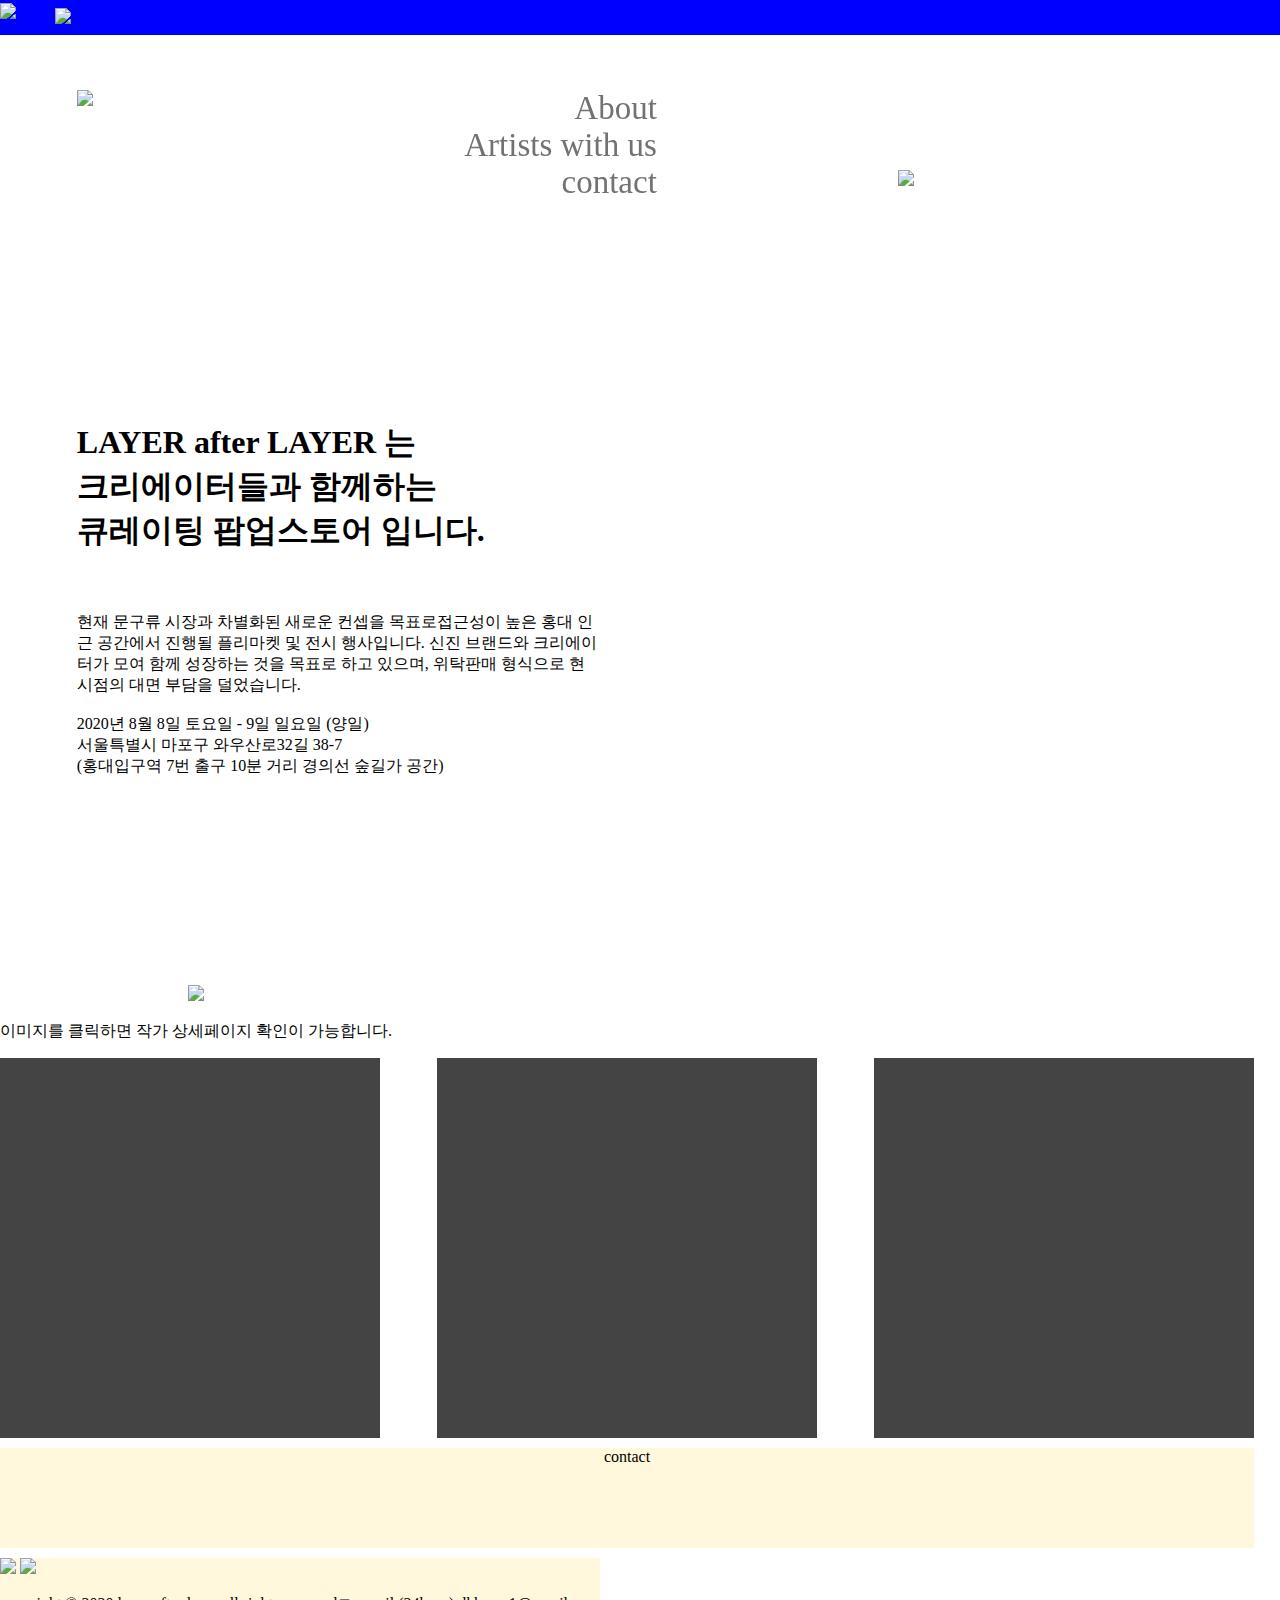
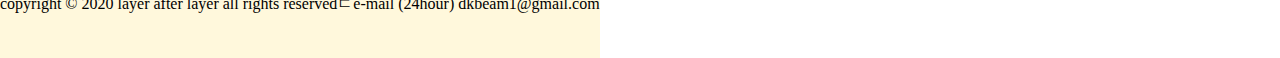
==== index.html @ 57782db5 "박스 수정중(박스+json파일 써서 만들기)" ====
<!DOCTYPE html>
<html>
  <head>
    <title>Layer-After-Layer</title>
    <meta charset="utf-8">
    <meta name="viewport" content="width=device-width, initial-scale=1.0">

    <link href="css/L_Lsite.css" rel="stylesheet">
    <script src="js/jquery-3.4.1.min.js"></script>
    <script src="js/action.js"></script>
    
  </head>
  <body>
        <div id="top_background"></div>   

        <section class="top">     
            <div id="banner">
                <div id="banner_in">
                    <div>
                        <img id="banner_icon" src="./img/banner_icon.svg" />
                        <img id="banner_text" src="./img/banner_text.svg" />
                    </div>
                    <div>
                        <img id="banner_icon" src="./img/banner_icon.svg" />
                        <img id="banner_text" src="./img/banner_text.svg" />
                    </div>
                    <div>
                        <img id="banner_icon" src="./img/banner_icon.svg" />
                        <img id="banner_text" src="./img/banner_text.svg" />
                    </div>
                    <div>
                        <img id="banner_icon" src="./img/banner_icon.svg" />
                        <img id="banner_text" src="./img/banner_text.svg" />
                    </div>
                    <div>
                        <img id="banner_icon" src="./img/banner_icon.svg" />
                        <img id="banner_text" src="./img/banner_text.svg" />
                    </div>
                    <div>
                        <img id="banner_icon" src="./img/banner_icon.svg" />
                        <img id="banner_text" src="./img/banner_text.svg" />
                    </div>
                    <div>
                        <img id="banner_icon" src="./img/banner_icon.svg" />
                        <img id="banner_text" src="./img/banner_text.svg" />
                    </div>
                </div>
            </div>

            <div id="main">
                <img id="main_logo" src="./img/L_L_logo.svg" />
                <ul id="main_menu">
                    <li>
                        <div class="listStyle" id="listStyle"></div>
                        <div>
                            <a class="listStyle" href="#about">About</a>
                        </div>
                    </li>
                    <li>
                        <div class="listStyle" id="listStyle"></div>
                        <a class="listStyle" href="#artists">Artists with us</a>
                    </li>
                    <li>
                        <div class="listStyle" id="listStyle"></div>
                        <a class="listStyle" href="#contact">contact</a>
                    </li>
                </ul>
                <img id="main_sticker" src="./img/sticker.svg" />
            </div>

        </section><!-- top -->

        <section class="body">
            <div id="about_text">
                <h1>
                    LAYER after LAYER 는<br>
                    크리에이터들과 함께하는<br>
                    큐레이팅 팝업스토어 입니다.<br>
                    <br>
                </h1>
                <p>
                    현재 문구류 시장과 차별화된 새로운 컨셉을 목표로접근성이 높은 홍대 인<br>
                    근 공간에서 진행될 플리마켓 및 전시 행사입니다. 신진 브랜드와 크리에이<br>
                    터가 모여 함께 성장하는 것을 목표로 하고 있으며, 위탁판매 형식으로 현<br>
                    시점의 대면 부담을 덜었습니다.<br>
                    <br>
                    2020년 8월 8일 토요일 - 9일 일요일 (양일)<br>
                    서울특별시 마포구 와우산로32길 38-7 <br>
                    (홍대입구역 7번 출구 10분 거리 경의선 숲길가 공간)<br>
                </p>
            </div>
            <div class="about_popup">
                <div id="about_popup">
                    <div id="about_message">
                        <img src="./img/head_icon.png" />
                        <p>이미지를 클릭하면 작가 상세페이지 확인이 가능합니다.</p>
                    </div>
                    <div id="artists">
                        <div class="wrapper">
                            <div class="box a" onclick="box(1)"></div>
                            <div class="box b" onclick="box(2)"></div>
                            <div class="box c" onclick="box('c')"></div>
                        </div>
                    </div>
                    
                    <div id="overlay" > <!--팝업창.-->
                        <div id="popup">
                        <div id="close">X</div>
                        </div>
                    </div>
                    <div id="contact">
                        contact
                    </div>
                </div>
            </div>
        </section> <!--body -->


        <section class="bottom">
            <div id="contact">
                <img id="contact_img1" src="./img/head_icon.png" />
                <img id="contact_img2" src="./img/contact2.png" />
                <p>
                    copyright © 2020 layer after layer all rights reservedㄷe-mail (24hour) dkbeam1@gmail.com
                </p>
            </div>
        </section>

  </body>
</html>
---- css/L_Lsite.css ----
body{
    margin:0;
    position: relative;
    font-family:'Galyon';
}
.top{
    float: left;
    width: 100%;
    position: fixed;
    z-index: 10;
}
#top_background{
    width: 100%; 
    position: relative;
    float: left;
    height: 400px;
}
#banner{
    top:0px;
    float: left;
    background-color: blue;
    width: 150%; 
    position: absolute;
    overflow: hidden;
    height: 35px;
}

#banner_icon{
    float: left;
    width: 42px;
    /* margin-right:10px; */
    margin-top:3px;
}
#banner_text{
    float: left;
    height: 18px;
    margin-top:8px;
    margin-right: 10px;
}
#banner_in{
    /* overflow: hidden;  */
    position: absolute;
}
#banner_in div{
    position: absolute;
}
#banner_icon{
    position: absolute;
}
#banner_text{
    position: absolute;
    left:55px;
}
/* main */
#main{
    width: 100%;
    clear: both;
    float: left;
    text-align: right;
    margin-top: 90px;
}
#main_logo{
    float: left;
    margin-left: 6%;
    /* .body랑 같음. */
    width: 180px;
    
}
#main_menu{
    position: relative;
    float: left;
    width: 300px;
    margin-top:0px;
    margin-left: 60px;
}
#main_menu li{
    float: right;
    clear: both;
    list-style-type: none;
    font-size:33px;
}
/* visited */
#main_menu li a:hover{
    color:blue;
}
#main_menu li a{
    text-decoration: none;
    color:#727272;
}
#listStyle{
    width: 11px;
    height: 12px;
    background-color: blue;
    border-radius: 50px;
    margin-right: 12px;
    margin-top: 13px;
    display: none;
}
.listStyle{
    float: left;
}

#main_sticker{
    width: 280px;
    float: right;
    margin-right: 8%;
    margin-top: 80px;
}

/* body */
.body{
    float: left;
    clear: both;
    height: auto;
    width: 100%;
    /* overflow: hidden; */
}
/* about */
#about{
    float: left;
    clear: both;
    /* margin-left: 80px; */
}
#about_text{
    float: left;
    clear: both;
    margin-left: 6%;
}
/* popup */
.about_popup{
    text-align: center;
}
#about_popup{
    float: left;
    clear: both;
    margin: 15% 0 0 0;
}
#about_message{
    float: left;
    clear: both;
}
#artists{
    float: left;
    clear: both;
}
.wrapper {
    display: grid;
    
    grid-template-columns: 380px 380px 380px;
    /* 옵션하나당 박스하나. */
    grid-template-rows: 380px;
    /* 옵션하나당 한줄 */
    grid-gap: 57px;
    background-color: #fff;
    color: #444;
    height: auto;
}
.box {
    background-color: #444;
    color: #fff;
    border-radius: 0px;
    padding: 20px;
    font-size: 150%;
}
#overlay {
    position: fixed;
    height: 100%; 
    width: 100%;
    top: 0;
    right: 0;  
    bottom: 0;
    left: 0;
    background: rgba(0,0,0,0.8);
    display: none;
    z-index: 10;
 }
#popup {
    max-width: 600px;
    width: 80%;
    max-height: 500px;
    height: 80%; 
    padding: 20px;
    position: relative;
    background: #fff;
    margin: 0 auto;
    margin-top: 10%;
 }
#close {
    position: absolute;
    top: 10px;
    right: 10px;
    cursor: pointer;
    color: #000;
 }


 
/* bottom */
.bottom{
    float: left;
    clear: both;
    height: auto;
}
#contact{
    margin-top: 10px;
    float: left;
    clear: both;
    width: 100%;
    height: 100px;
    background-color: cornsilk;
}

/* mobile */
@media only screen and (max-width : 400px){
    .top{
        position: absolute;
    }
    #main_logo{
        width: 100px;
    }
    #main_menu li{
        font-size:20px;
    }
    #main_sticker{
        width: 140px;
    }


    .wrapper {
        grid-template-columns: 200px;
        /* 옵션하나당 박스하나. */
        grid-template-rows: 200px;
        grid-gap: 57px;
    }
}
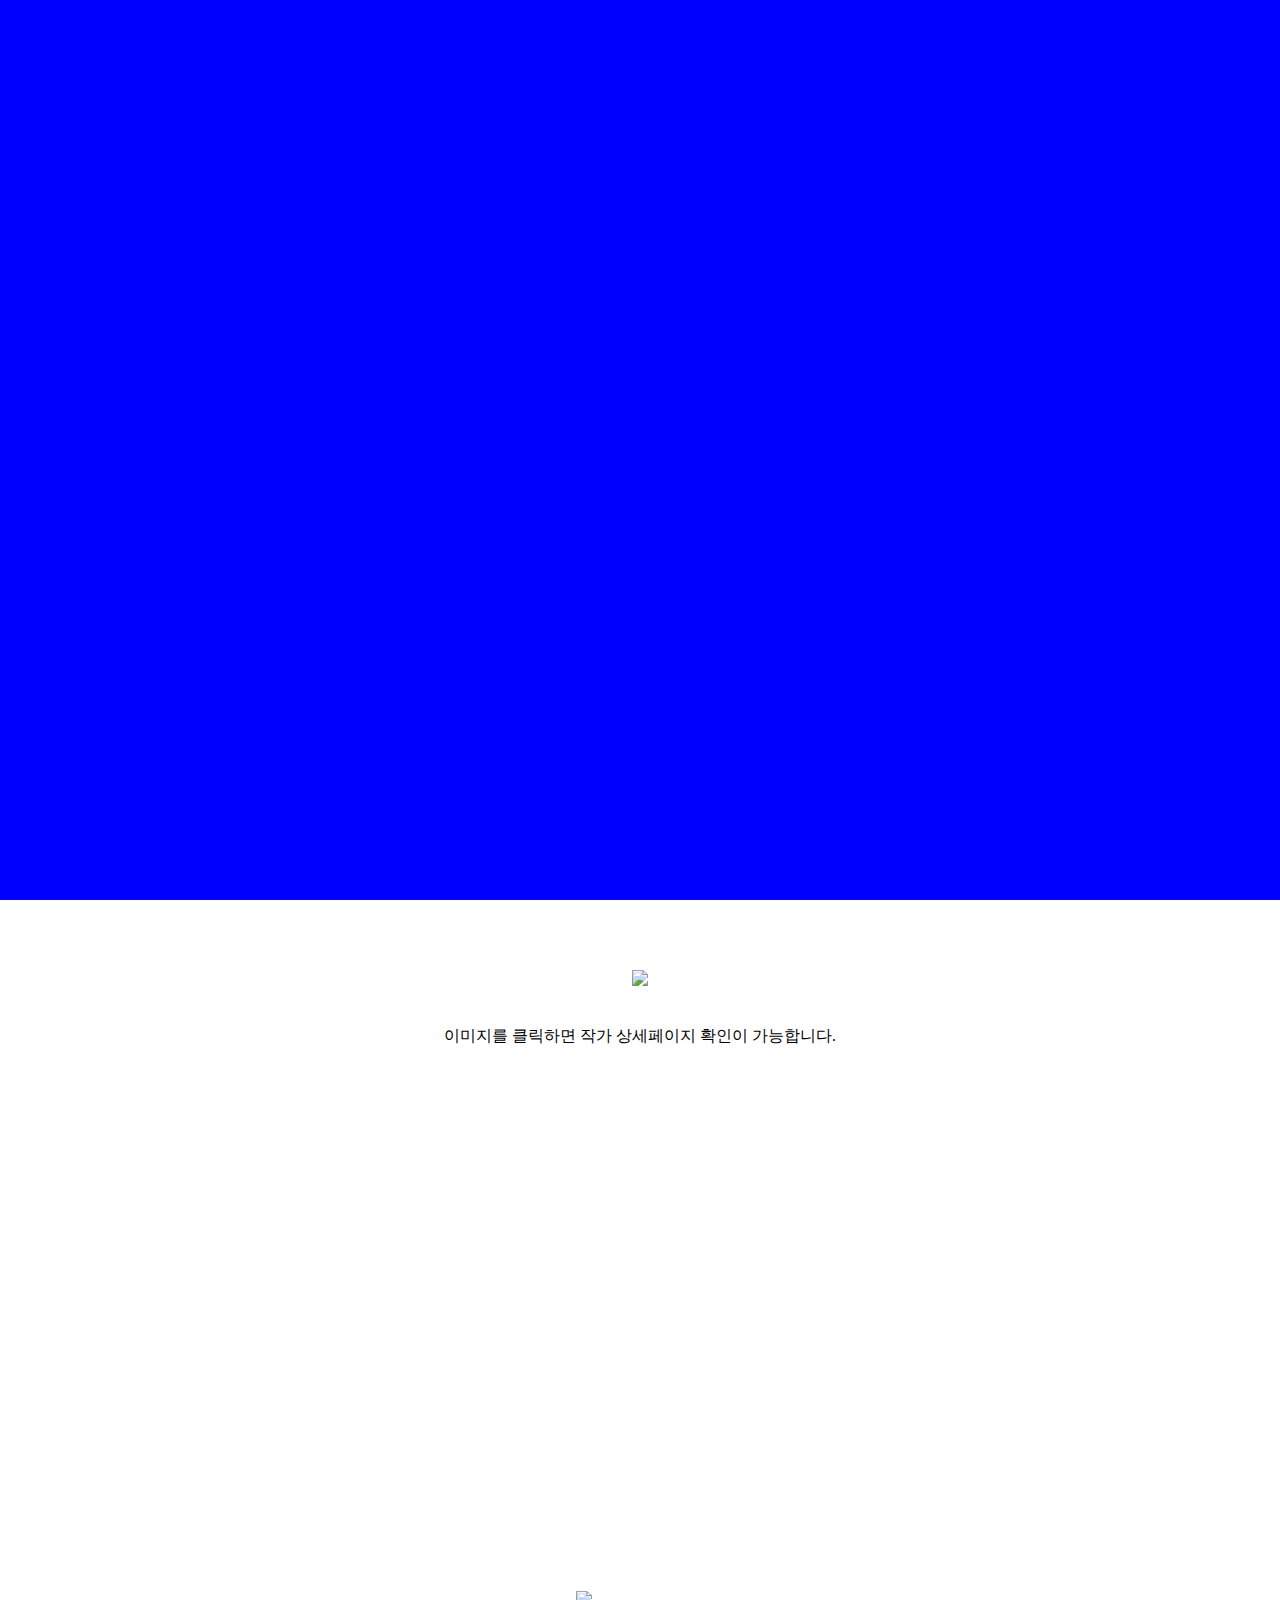
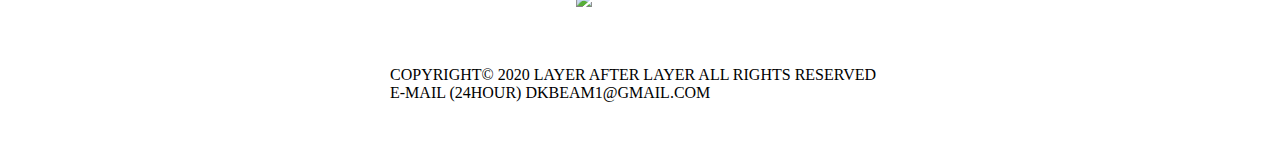
==== commit dc8b6e54: "모바일메뉴" ====
--- a/index.html
+++ b/index.html
@@ -6,55 +6,77 @@
     <meta name="viewport" content="width=device-width, initial-scale=1.0">
 
     <link href="css/L_Lsite.css" rel="stylesheet">
-    <script src="js/jquery-3.4.1.min.js"></script>
+    <script src="js/jquery-3.5.1.min.js"></script>
     <script src="js/action.js"></script>
+    <script src="js/array.js"></script>
     
   </head>
   <body>
+      <div class="loading">
+        <div id="loading_tw"><img src="img/loading/tw.svg" /></div>
+        <div id="loading_L1"><img src="img/loading/L.svg" /></div>
+        <div id="loading_A"><img src="img/loading/A.svg" /></div>
+        <div id="loading_L2"><img src="img/loading/L.svg" /></div>
+        <!-- <div id="moon"> -->
+            <div id="loading_x"><img src="img/loading/x.svg" /></div>
+            <div id="loading_o"><img src="img/loading/o.svg" /></div>
+            <div id="loading_l"><img src="img/loading/).svg" /></div>
+        <!-- </div> -->
+      </div>
+      <div id="about"></div>
         <div id="top_background"></div>   
+        <div id="banner">
+            <div id="banner_in">
+                <div>
+                    <img id="banner_icon" src="./img/d.png" />
+                    <img id="banner_text" src="./img/banner_text.svg" />
+                </div>
+                <div>
+                    <img id="banner_icon" src="./img/x.png" />
+                    <img id="banner_text" src="./img/banner_text.svg" />
+                </div>
+                <div>
+                    <img id="banner_icon" src="./img/d.png" />
+                    <img id="banner_text" src="./img/banner_text.svg" />
+                </div>
+                <div>
+                    <img id="banner_icon" src="./img/x.png" />
+                    <img id="banner_text" src="./img/banner_text.svg" />
+                </div>
+                <div>
+                    <img id="banner_icon" src="./img/d.png" />
+                    <img id="banner_text" src="./img/banner_text.svg" />
+                </div>
+                <div>
+                    <img id="banner_icon" src="./img/x.png" />
+                    <img id="banner_text" src="./img/banner_text.svg" />
+                </div>
+                <div>
+                    <img id="banner_icon" src="./img/d.png" />
+                    <img id="banner_text" src="./img/banner_text.svg" />
+                </div>
+                <div>
+                    <img id="banner_icon" src="./img/x.png" />
+                    <img id="banner_text" src="./img/banner_text.svg" />
+                </div>
+            </div>
+        </div>
 
         <section class="top">     
-            <div id="banner">
-                <div id="banner_in">
-                    <div>
-                        <img id="banner_icon" src="./img/banner_icon.svg" />
-                        <img id="banner_text" src="./img/banner_text.svg" />
-                    </div>
-                    <div>
-                        <img id="banner_icon" src="./img/banner_icon.svg" />
-                        <img id="banner_text" src="./img/banner_text.svg" />
-                    </div>
-                    <div>
-                        <img id="banner_icon" src="./img/banner_icon.svg" />
-                        <img id="banner_text" src="./img/banner_text.svg" />
-                    </div>
-                    <div>
-                        <img id="banner_icon" src="./img/banner_icon.svg" />
-                        <img id="banner_text" src="./img/banner_text.svg" />
-                    </div>
-                    <div>
-                        <img id="banner_icon" src="./img/banner_icon.svg" />
-                        <img id="banner_text" src="./img/banner_text.svg" />
-                    </div>
-                    <div>
-                        <img id="banner_icon" src="./img/banner_icon.svg" />
-                        <img id="banner_text" src="./img/banner_text.svg" />
-                    </div>
-                    <div>
-                        <img id="banner_icon" src="./img/banner_icon.svg" />
-                        <img id="banner_text" src="./img/banner_text.svg" />
-                    </div>
-                </div>
-            </div>
 
             <div id="main">
                 <img id="main_logo" src="./img/L_L_logo.svg" />
+
+                <ul id="mo_menu">
+                    <li id="m1"></li>
+                    <li id="m2"></li>
+                    <li id="m3"></li>
+                </ul>
+                
                 <ul id="main_menu">
                     <li>
                         <div class="listStyle" id="listStyle"></div>
-                        <div>
-                            <a class="listStyle" href="#about">About</a>
-                        </div>
+                        <a class="listStyle" href="#about" id="menu_About">About</a>
                     </li>
                     <li>
                         <div class="listStyle" id="listStyle"></div>
@@ -65,51 +87,51 @@
                         <a class="listStyle" href="#contact">contact</a>
                     </li>
                 </ul>
-                <img id="main_sticker" src="./img/sticker.svg" />
             </div>
-
         </section><!-- top -->
-
-        <section class="body">
+        <img id="main_sticker" src="./img/sticker.svg"  />
+        
+        <section class="body" >
             <div id="about_text">
                 <h1>
-                    LAYER after LAYER 는<br>
+                    LAYER AFTER LAYER 는<br>
                     크리에이터들과 함께하는<br>
                     큐레이팅 팝업스토어 입니다.<br>
                     <br>
                 </h1>
                 <p>
-                    현재 문구류 시장과 차별화된 새로운 컨셉을 목표로접근성이 높은 홍대 인<br>
-                    근 공간에서 진행될 플리마켓 및 전시 행사입니다. 신진 브랜드와 크리에이<br>
-                    터가 모여 함께 성장하는 것을 목표로 하고 있으며, 위탁판매 형식으로 현<br>
-                    시점의 대면 부담을 덜었습니다.<br>
+                    현재 문구류 시장과 차별화된 새로운 컨셉을 목표로접근성이 높은 홍대 <br>
+                    인근 공간에서 진행될 플리마켓 및 전시 행사입니다. 신진 브랜드와 크리<br>
+                    에이터가 모여 함께 성장하는 것을 목표로 하고 있으며, 위탁판매 형식으<br>
+                    로 현시점의 대면 부담을 덜었습니다.<br>
                     <br>
                     2020년 8월 8일 토요일 - 9일 일요일 (양일)<br>
-                    서울특별시 마포구 와우산로32길 38-7 <br>
+                    서울특별시 마포구 와우산로32길 38-6 <br>
                     (홍대입구역 7번 출구 10분 거리 경의선 숲길가 공간)<br>
                 </p>
             </div>
+            
             <div class="about_popup">
                 <div id="about_popup">
                     <div id="about_message">
-                        <img src="./img/head_icon.png" />
+                        <img id="artist_icon" src="./img/artist_logo.svg" />
                         <p>이미지를 클릭하면 작가 상세페이지 확인이 가능합니다.</p>
                     </div>
+
                     <div id="artists">
-                        <div class="wrapper">
-                            <div class="box a" onclick="box(1)"></div>
-                            <div class="box b" onclick="box(2)"></div>
-                            <div class="box c" onclick="box('c')"></div>
-                        </div>
+                        <div class="wrapper"></div><!-- box -->
                     </div>
                     
-                    <div id="overlay" > <!--팝업창.-->
+                    <div id="overlay"> <!--팝업창.-->
                         <div id="popup">
-                        <div id="close">X</div>
+                            <div id="popup_logo" >
+                                <img id="m_a_logo" src="img/artist_logo.svg" />
+                                <img id="m_close" src="img/mobile_close.svg" />
+                            </div>
+                            <!-- 반복돌리기 -->
+                            <div class="popup_contents">
+                            </div>
                         </div>
-                    </div>
-                    <div id="contact">
-                        contact
                     </div>
                 </div>
             </div>
@@ -118,11 +140,12 @@
 
         <section class="bottom">
             <div id="contact">
-                <img id="contact_img1" src="./img/head_icon.png" />
-                <img id="contact_img2" src="./img/contact2.png" />
-                <p>
-                    copyright © 2020 layer after layer all rights reservedㄷe-mail (24hour) dkbeam1@gmail.com
-                </p>
+                <div id="contact_img">
+                    <img src="./img/bottom_img.svg" />
+                </div>
+                <div id="contact_p">
+                    <p>COPYRIGHT© 2020 LAYER AFTER LAYER ALL RIGHTS RESERVED<br>E-MAIL (24HOUR) DKBEAM1@GMAIL.COM</p>
+                </div>
             </div>
         </section>
 
--- a/css/L_Lsite.css
+++ b/css/L_Lsite.css
@@ -1,14 +1,75 @@
+@font-face { font-family: 'GmarketSansMedium'; src: url('https://cdn.jsdelivr.net/gh/projectnoonnu/noonfonts_2001@1.1/GmarketSansMedium.woff') format('woff'); font-weight: normal; font-style: normal; }
+@font-face { font-family: 'GmarketSansBold'; src: url('https://cdn.jsdelivr.net/gh/projectnoonnu/noonfonts_2001@1.1/GmarketSansBold.woff') format('woff'); font-weight: normal; font-style: normal; }
+@font-face { font-family: 'GmarketSansLight'; src: url('https://cdn.jsdelivr.net/gh/projectnoonnu/noonfonts_2001@1.1/GmarketSansLight.woff') format('woff'); font-weight: normal; font-style: normal; }
 
 body{
-    margin:0;
+    max-width: 1500px;
+    margin:0 auto;
     position: relative;
-    font-family:'Galyon';
-}
+    font-family: "GmarketSansLight";
+}
+/* 텍스트 드래그 방지 */
+p, h1, h2, h3, h4, a{
+    -ms-user-select: none; 
+    -moz-user-select: -moz-none;
+    -khtml-user-select: none;
+    -webkit-user-select: none;
+    user-select: none;
+}
+/* 이미지 드래그 방지. */
+img{
+    -webkit-user-select: none;
+    -khtml-user-select: none;
+    -moz-user-select: none;
+    -o-user-select: none;
+    user-select: none;
+}
+
+/* loading */
+.loading{
+    width:100%;
+    height:100%;
+    position:fixed;
+    left:0px;
+    top:0px;
+    background: blue;
+    z-index:1000;
+}
+.loading div{
+    position: relative;
+    float: left;
+    left: 40%;
+    top: -50%;
+    transform: translate(-50%, -50%);
+    color:white;
+}
+.loading div img{
+    width: 100px;
+    height: 100px;
+}
+.loading {
+}
+#loading_L1{clear: both;}
+#loading_A{}
+#loading_L2{}
+#loading_tw{margin-left:50px; margin-top:0px;}
+
+#moon{
+
+}
+#loading_x{ margin-top:25px;}
+#loading_x img{ width: 75px;}
+#loading_o{clear: both;}
+#loading_o img{ width: 75px;}
+#loading_l img{width:120px; height:auto}
+
+/* loading */
+
 .top{
     float: left;
     width: 100%;
     position: fixed;
-    z-index: 10;
+    z-index: 9;
 }
 #top_background{
     width: 100%; 
@@ -21,9 +82,11 @@
     float: left;
     background-color: blue;
     width: 150%; 
-    position: absolute;
+    margin-left:-20%;
+    position: fixed;
     overflow: hidden;
     height: 35px;
+    z-index: 11;
 }
 
 #banner_icon{
@@ -47,10 +110,12 @@
 }
 #banner_icon{
     position: absolute;
+    width: 25px;
+    top:2px;
 }
 #banner_text{
     position: absolute;
-    left:55px;
+    left:45px;
 }
 /* main */
 #main{
@@ -67,10 +132,10 @@
     width: 180px;
     
 }
+#mo_menu{display:none;}
 #main_menu{
     position: relative;
     float: left;
-    width: 300px;
     margin-top:0px;
     margin-left: 60px;
 }
@@ -82,7 +147,7 @@
 }
 /* visited */
 #main_menu li a:hover{
-    color:blue;
+    color:gray;
 }
 #main_menu li a{
     text-decoration: none;
@@ -102,10 +167,10 @@
 }
 
 #main_sticker{
-    width: 280px;
-    float: right;
-    margin-right: 8%;
-    margin-top: 80px;
+    position: fixed;
+    width: 240px;
+    left:70%;
+    top:20%;
 }
 
 /* body */
@@ -114,7 +179,8 @@
     clear: both;
     height: auto;
     width: 100%;
-    /* overflow: hidden; */
+    overflow: hidden;
+    padding-bottom: 100px;
 }
 /* about */
 #about{
@@ -126,6 +192,11 @@
     float: left;
     clear: both;
     margin-left: 6%;
+}
+#about_text h1{
+    font-size: 30px;
+    font-weight: bold;
+    font-family: "";
 }
 /* popup */
 .about_popup{
@@ -134,34 +205,58 @@
 #about_popup{
     float: left;
     clear: both;
-    margin: 15% 0 0 0;
+    margin-top:15%;
+    text-align: center;
+    max-width: 100%;
+    width: 100%;
 }
 #about_message{
-    float: left;
-    clear: both;
+    display: inline-block;
+    height: 150px;
+}
+#artist_icon{
+    width: 40%;
+    margin-bottom: 5%;
 }
 #artists{
-    float: left;
-    clear: both;
+    margin-left:10%;
+    margin-bottom: 12%;
+    max-width: 100%;
+    width: 100%;
+    height: auto;
 }
 .wrapper {
     display: grid;
-    
-    grid-template-columns: 380px 380px 380px;
-    /* 옵션하나당 박스하나. */
-    grid-template-rows: 380px;
-    /* 옵션하나당 한줄 */
-    grid-gap: 57px;
-    background-color: #fff;
-    color: #444;
+    grid-gap: 5%;
+    column-gap: 5%;
+    grid-template-columns:  repeat(3,1fr);
+    grid-template-rows: repeat(6, 14%);
+    width: 80%;
+}
+.box{
+    width: 100%;
+    height: 100%;
+    margin: 0 auto;
+}
+.box img{
+    width: 100%;
     height: auto;
 }
-.box {
-    background-color: #444;
-    color: #fff;
-    border-radius: 0px;
-    padding: 20px;
-    font-size: 150%;
+#Thumbnail_name{
+    font-family: "GmarketSansBold";
+    max-width: 100%;
+    width: 24%;
+    padding-top: 10.7%;
+    padding-bottom: 10.7%;
+    opacity: 0.5;
+    display: none;
+    background-color: black;
+    position: absolute;
+    color: white;
+}
+#Thumnail_img img{
+    width: 100%;
+    height: auto;
 }
 #overlay {
     position: fixed;
@@ -176,61 +271,327 @@
     z-index: 10;
  }
 #popup {
-    max-width: 600px;
+    border-radius: 0.5em;
+    max-width: 700px;
     width: 80%;
     max-height: 500px;
     height: 80%; 
-    padding: 20px;
+    padding: 50px;
+    padding-bottom: 0;
     position: relative;
     background: #fff;
     margin: 0 auto;
-    margin-top: 10%;
+    margin-top: 9%;
  }
-#close {
-    position: absolute;
-    top: 10px;
-    right: 10px;
-    cursor: pointer;
-    color: #000;
- }
-
-
- 
+#popup_logo{
+    margin: 40px 0;
+    margin-top: 0px;
+}
+#m_close{
+    display:none;
+}
+#popup_contents{
+    display: grid;
+    grid-template-rows: repeat(4, 100px);
+    grid-template-columns: repeat(3, 1fr);
+    grid-gap:14px;
+    row-gap:10px;
+    grid-template-areas:
+        "left main right"
+        "left main right"
+        "left aside right"
+        "info contact .";
+}
+#popup_left { grid-area: left;}
+#popup_main   { grid-area: main;}
+#popup_aside  { grid-area: aside;}
+#popup_right { grid-area: right;}
+#popup_info{ grid-area : info;
+    font-family: "GmarketSansBold";
+    text-align: left;}
+#popup_contact{ grid-area : contact;
+text-align: left;}
+
+#popup_info a img{
+    width: 10%;
+}
+#popup_info{
+    font-size: 17px;
+    line-height: 30px;
+    margin-top: 17px;
+}
+#popup_info p{
+    margin: 0;
+}
+#insta{
+    margin-right: 8px;
+}
+#popup_info a img{
+    width: 22px;
+}
+#popup_contact{
+    font-size: 15px;
+    line-height: 30px;
+    margin-top: 17px;
+    margin-left:-200px;
+}
+#p_email{
+    font-family: "GmarketSansLight";
+    font-size: 10px;
+}
+#p_contact{
+    font-family: "GmarketSansBold";
+}
+#popup_contact p{
+    margin:0;
+}
 /* bottom */
 .bottom{
     float: left;
     clear: both;
+    width: 100%;
+    text-align: left;
+}
+#contact{
+    margin-top:17%;
+    display: inline-block;
+    width: 100%;
     height: auto;
 }
-#contact{
-    margin-top: 10px;
-    float: left;
-    clear: both;
-    width: 100%;
-    height: 100px;
-    background-color: cornsilk;
-}
-
+#contact_img{
+    width: 10%;
+    margin:0 auto;
+}
+#contact_p{
+    padding-top:3%;
+    padding-bottom: 3%;
+    width: 500px;
+    margin:0 auto;
+
+}
+/* PC */
+@media (min-width: 1300px) and (max-width: 1400px){
+    #Thumbnail_name{
+        padding-top: 10.5%;
+        padding-bottom: 10.3%;
+    }
+}
+@media (min-width: 1050px) and (max-width: 1290px){
+    #Thumbnail_name{
+        padding-top: 10.4%;
+        padding-bottom: 10.2%;
+    }
+}
+/* Tablets */
+@media (min-width: 900px) and (max-width: 1025px) {
+    #popup{
+        margin-top:40%;
+    }
+    #main_sticker{
+        top: 20%;
+    }
+    #Thumbnail_name{
+        opacity: 0;
+    }
+    /* 상세페이지가 아이패드에서 좀 위에뜸. */
+}
 /* mobile */
-@media only screen and (max-width : 400px){
-    .top{
+@media (min-width: 280px) and (max-width: 480px) {
+     .top{
         position: absolute;
+    }
+    #top_background{
+        height: 320px;
+    }
+    #main{
+        margin-top: 72px;
     }
     #main_logo{
         width: 100px;
+        margin-left: 9%;
+    }
+    #mo_menu{
+        position: fixed;
+        display: block;
+        margin: -7px 71%;
+        left: 0;
+        right: 0;
+        border-radius: 3em;
+        width: 35px;
+        height: 50px;
+    }
+    #mo_menu li{
+        list-style-type: none;
+        height: 4px;
+        margin-top: 8px;
+        background-color: blue;
+    }
+    #main_menu{
+        position: fixed;
+        display: none;
+        font-family: "GmarketSansLight";
+        margin: 40px 71%;
+        left: 0;
+        right: 0;
+        /* 모바일 */
+        margin-left: 0;
+        margin-right: 9%;
+        padding-left:7%;
+        
     }
     #main_menu li{
         font-size:20px;
+        margin-bottom: 5px;
+        background-color: blue;
+
+    }
+    #main_menu li a{
+        color: white;
     }
     #main_sticker{
-        width: 140px;
-    }
-
-
+        position: absolute;
+        width: 100px;
+        clear: both;
+        margin-top:200px;
+        margin-left:-5%;
+    }
+    /* about */
+    #about_text{
+        margin-left:9%;
+    }
+    #about_text h1{
+        line-height: 26px;
+        font-size: 18px;
+        font-weight: bold;
+    }
+    #about_text p{
+        font-size: 10px;
+    }
+    #about_popup{
+        margin-top:20%;
+    }
+    #about_message{
+        height: 120px;
+    }
+    #about_message p{
+        font-size: 10px;
+    }
+    /* artist */
+    #artists{
+        margin: 0;
+        /* margin-bottom: %; */
+    }
+    #artist_icon{
+        width: 50%;
+    }
+    /* grid */
     .wrapper {
-        grid-template-columns: 200px;
+        display: grid;
+        width: 90%;
+        height: auto;
+        margin-left:2.5%;
+        grid-template-columns:  repeat(2,50%);
         /* 옵션하나당 박스하나. */
-        grid-template-rows: 200px;
-        grid-gap: 57px;
-    }
-}+        grid-template-rows: repeat(9, 12%);
+        /* 박스 길이*/
+        grid-gap: 0px;
+        column-gap: 6%;
+    }
+    #popup{
+        margin-top:4%;
+        padding-right: 10%;
+        padding-left: 10%;
+        max-height: 100%;
+        height: 100%;
+        font-size: 12px;
+        overflow:scroll;
+    }
+    #popup_logo{
+        margin: 60px 0;
+        margin-top: 0px;
+    }
+    #m_a_logo{
+        float: left;
+    }
+    #m_close{
+        display:block;
+        width: 9%;
+        margin-top: 1%;
+        margin-right: 4px;
+        float: right;
+    }
+    .popup_contents{
+        height: 800px;
+    }
+    #popup_contents{
+        display: grid;
+        grid-template-rows: repeat(7, 15% 15% 14% 13% 12% 17% 30%);
+        grid-template-columns: repeat(3,23%);
+        grid-gap: 0px;
+        row-gap: 0px;
+        column-gap: 26px;
+        grid-template-areas:
+            "left left left"
+            "left left left"
+            "left left left"
+            "info info contact"
+            "main main right"
+            "main main right"
+            "aside aside right"
+   }
+    #popup_left{width: 115%;}
+    #popup_main{width: 172px;}
+    #popup_aside{width: 172px;}
+    #popup_right{height: 75%;}
+    #popup_info{
+        font-size: 17px;
+        line-height: 30px;
+        margin-top: 17px;
+    }
+    #popup_info p{
+        margin: 0;
+    }
+    #insta{
+        margin-right: 8px;
+    }
+    #popup_info a img{
+        width: 22px;
+    }
+    #popup_contact{
+        /* margin-left:0; */
+        text-align: right;
+    }
+    #p_email{
+        font-size: 10px;
+    }
+    #popup_contact p{
+        margin:0;
+    }
+    /* contact */
+    #contact_p{
+        width: auto;
+    }
+    #contact_img{
+        width: 70px;
+    }
+    #contact_img img{
+        width: 70px;
+    }
+    #contact_p{
+        font-size: 9px;
+        margin-left: 13%;
+        margin-right: 13%;
+    }
+    #Thumbnail_name{
+        opacity: 0;
+    }
+    /* toggle */
+    .rotate_m1{
+        transition: all ease 0.5s;
+        transform: rotate(45deg);
+    }
+    .rotate_m2{
+        transition: all ease 0.5s;
+        transform: rotate(135deg);
+    }
+}
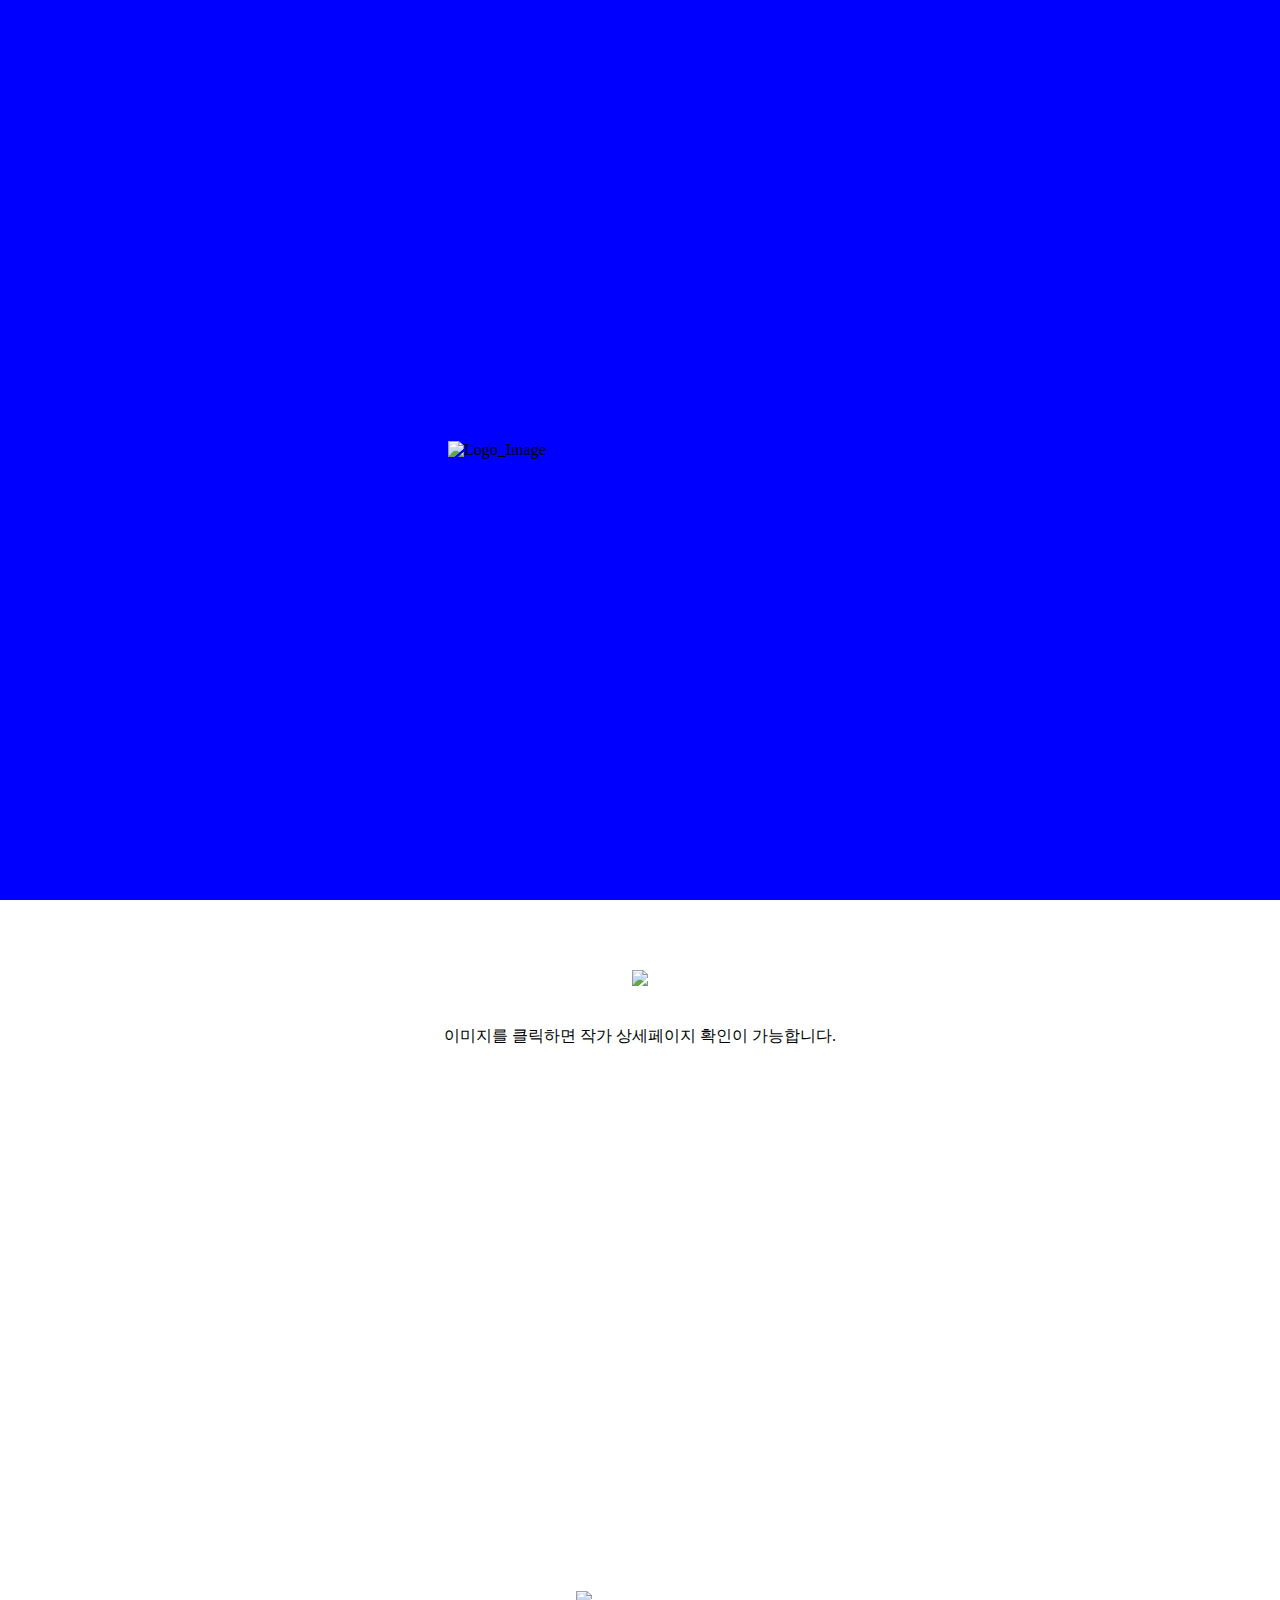
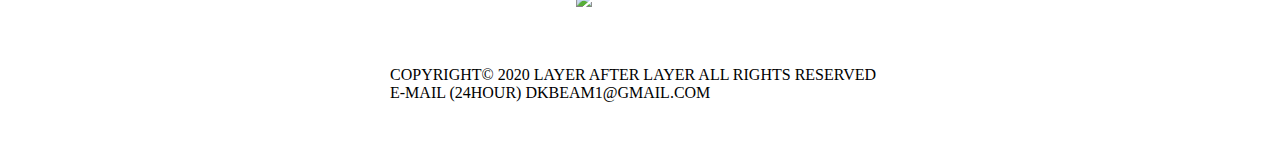
==== commit a6df9791: "로딩 심플하게 바꿈" ====
--- a/index.html
+++ b/index.html
@@ -5,6 +5,8 @@
     <meta charset="utf-8">
     <meta name="viewport" content="width=device-width, initial-scale=1.0">
 
+    <link rel="shortcut icon" href="#"> 
+    <!-- 파비콘 에러  -->
     <link href="css/L_Lsite.css" rel="stylesheet">
     <script src="js/jquery-3.5.1.min.js"></script>
     <script src="js/action.js"></script>
@@ -13,14 +15,15 @@
   </head>
   <body>
       <div class="loading">
-        <div id="loading_tw"><img src="img/loading/tw.svg" /></div>
+          <img src="img/loading/lal_logo.svg" alt="Logo_Image" />
+        <!-- <div id="loading_tw"><img src="img/loading/tw.svg" /></div>
         <div id="loading_L1"><img src="img/loading/L.svg" /></div>
         <div id="loading_A"><img src="img/loading/A.svg" /></div>
-        <div id="loading_L2"><img src="img/loading/L.svg" /></div>
+        <div id="loading_L2"><img src="img/loading/L.svg" /></div> -->
         <!-- <div id="moon"> -->
-            <div id="loading_x"><img src="img/loading/x.svg" /></div>
+            <!-- <div id="loading_x"><img src="img/loading/x.svg" /></div>
             <div id="loading_o"><img src="img/loading/o.svg" /></div>
-            <div id="loading_l"><img src="img/loading/).svg" /></div>
+            <div id="loading_l"><img src="img/loading/).svg" /></div> -->
         <!-- </div> -->
       </div>
       <div id="about"></div>
--- a/css/L_Lsite.css
+++ b/css/L_Lsite.css
@@ -35,18 +35,20 @@
     background: blue;
     z-index:1000;
 }
-.loading div{
-    position: relative;
+.loading img{
+    position: absolute;
+    width: 30%;
+    transform: translate(-50%, -50%);
+    left: 50%;
+    top: 50%;
+    /* position: relative;
     float: left;
     left: 40%;
     top: -50%;
     transform: translate(-50%, -50%);
-    color:white;
-}
-.loading div img{
-    width: 100px;
-    height: 100px;
-}
+    color:white;*/
+}
+
 .loading {
 }
 #loading_L1{clear: both;}
@@ -147,7 +149,7 @@
 }
 /* visited */
 #main_menu li a:hover{
-    color:gray;
+    color:blue;
 }
 #main_menu li a{
     text-decoration: none;
@@ -439,6 +441,9 @@
         padding-left:7%;
         
     }
+    #main_menu li a:hover{
+        color:white;
+    }
     #main_menu li{
         font-size:20px;
         margin-bottom: 5px;
@@ -524,12 +529,14 @@
         height: 800px;
     }
     #popup_contents{
+        max-height: 100%;
         display: grid;
-        grid-template-rows: repeat(7, 15% 15% 14% 13% 12% 17% 30%);
-        grid-template-columns: repeat(3,23%);
+        /* grid-template-rows: repeat(7, 15% 15% 14% 13% 12% 17% 30%); */
+        grid-template-rows: repeat(7, 100px 100px 85px 85px 89px 95px 100px);
+        grid-template-columns: repeat(3,95px);
         grid-gap: 0px;
         row-gap: 0px;
-        column-gap: 26px;
+        column-gap: 0px;
         grid-template-areas:
             "left left left"
             "left left left"
@@ -539,10 +546,10 @@
             "main main right"
             "aside aside right"
    }
-    #popup_left{width: 115%;}
-    #popup_main{width: 172px;}
-    #popup_aside{width: 172px;}
-    #popup_right{height: 75%;}
+    #popup_left{width: 295px;}
+    #popup_main{width: 165px;}
+    #popup_aside{width: 165px;}
+    #popup_right{height: 280px;}
     #popup_info{
         font-size: 17px;
         line-height: 30px;
@@ -558,7 +565,6 @@
         width: 22px;
     }
     #popup_contact{
-        /* margin-left:0; */
         text-align: right;
     }
     #p_email{
@@ -594,4 +600,12 @@
         transition: all ease 0.5s;
         transform: rotate(135deg);
     }
-}
+    .rotate_m1_to{
+        transition: all ease 0.5s;
+        transform: rotate(0deg);
+    }
+    .rotate_m2_to{
+        transition: all ease 0.5s;
+        transform: rotate(0deg);
+    }
+}
